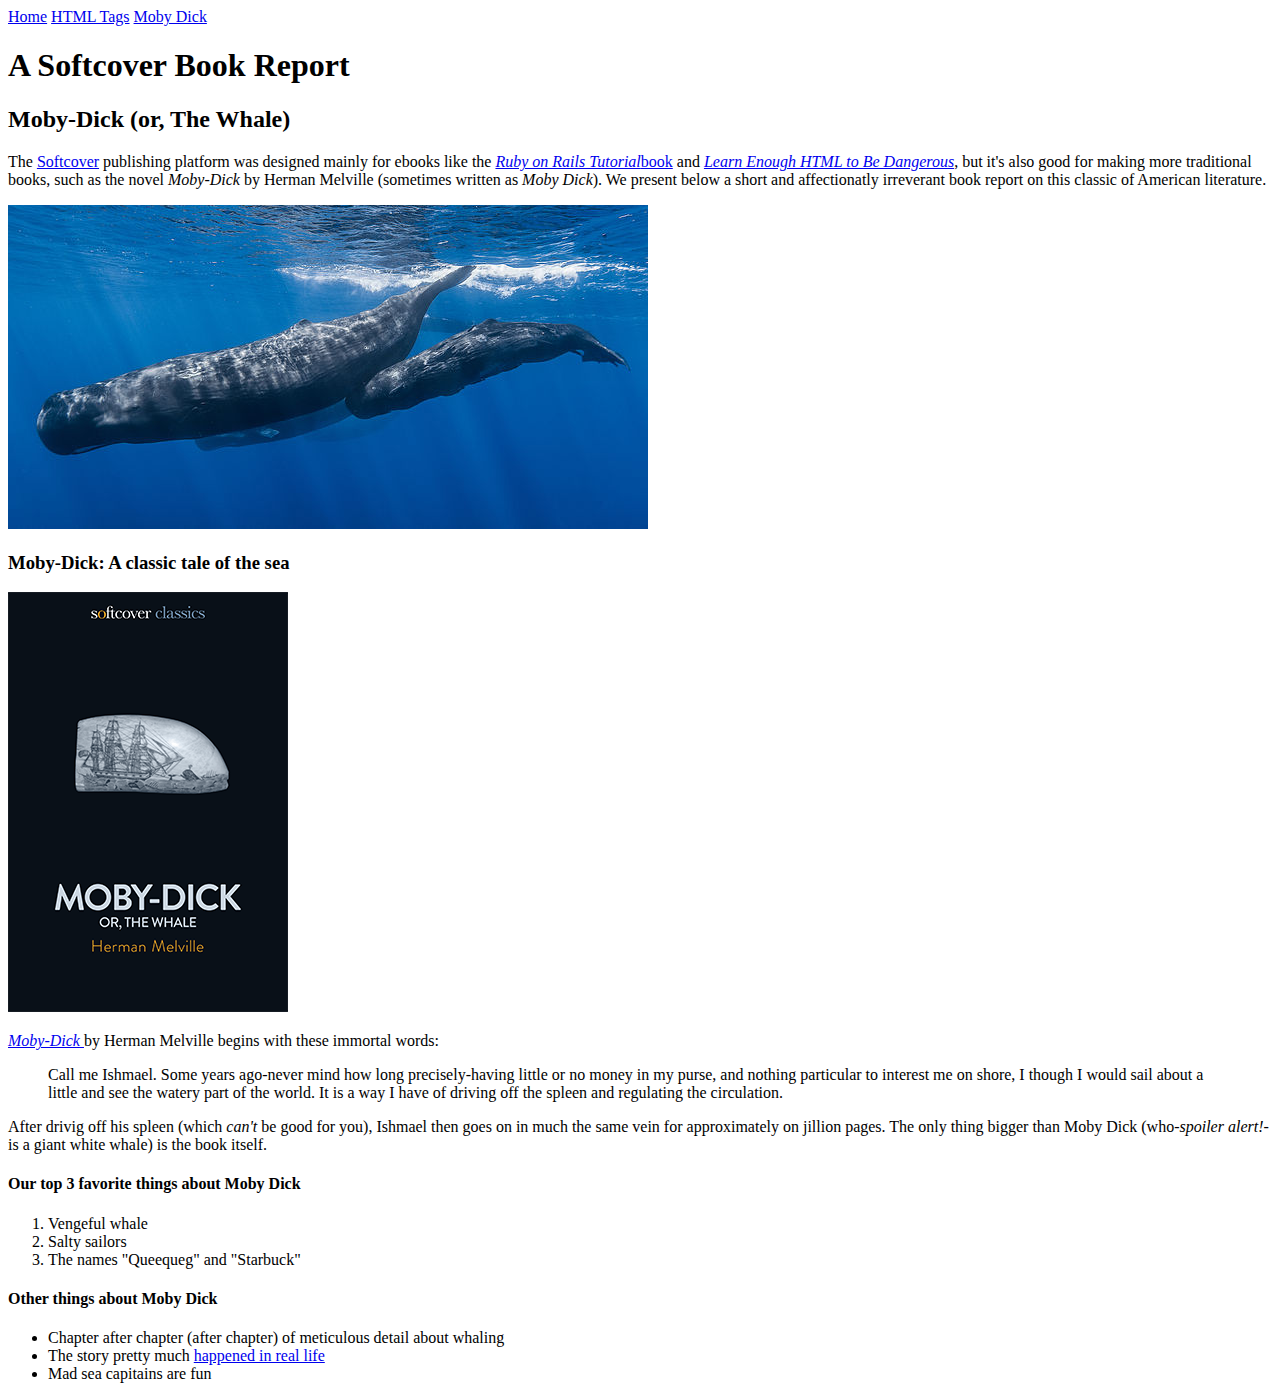
==== moby_dick.html @ 7bedc133 "Add moby dick page and nav menu to all pages" ====
<!DOCTYPE html>
<html lang="en">
  <head>
    <title>Moby Dick</title>
    <meta charset="utf-8">
  </head>
  <body>

    <div>
      <a href="index.html">Home</a>
      <a href="tags.html">HTML Tags</a>
      <a href="moby_dick.html">Moby Dick</a>
    </div>

    <!--much here to be styled, will do so in last section-->
    <header>
      <h1>A Softcover Book Report</h1>
      <h2>Moby-Dick (or, The Whale)</h2>
    </header>

    <div>
      <p>
        The <a href="https://www.softcover.io/">Softcover</a> publishing platform was designed mainly for ebooks like the
        <a href="https://railstutorial.org/book"><em>Ruby on Rails Tutorial</em>book</a> and <a href="https://learnenough.com/html"><em>Learn Enough HTML to Be Dangerous</em></a>, but it's also good for making more traditional books, such as the novel <em>Moby-Dick</em> by Herman Melville (sometimes written as <em>Moby Dick</em>). We present below a short and affectionatly irreverant book report on this classic of American literature.
      </p>
    </div>

    <a href="https://commons.wikimedia.org/wiki/File:Sperm_whale_pod.jpg" target="_blank" rel="noopener">
      <img src="images/sperm_whales.jpg" alt="Sperm Whales">
    </a>

    <h3>Moby-Dick: A classic tale of the sea</h3>

    <a href="https://www.softcover.io/read/6070fb03/moby-dick" target="_blank" rel="noopener">
      <img src="images/moby_dick.png" alt="Moby-Dick">
    </a>

    <p>
      <a href="https://www.softcover.io/read/6070fb03/moby-dick" target="_blank" rel="noopener">
        <em>Moby-Dick</em>
      </a>
      by Herman Melville begins with these immortal words:
    </p>

    <blockquote>
      <p>
        <span>Call me Ishmael.</span> Some years ago-never mind how long precisely-having little or no money in my purse, and nothing particular to interest me on shore, I though I would sail about a little and see the watery part of the world. It is a way I have of driving off the spleen and regulating the circulation.
      </p>
    </blockquote>

    <p>
      After drivig off his spleen (which <em>can't</em> be good for you), Ishmael then goes on in much the same vein for approximately on jillion pages. The only thing bigger than Moby Dick (who-<em>spoiler alert!</em>-is a giant white whale) is the book itself.
    </p>

    <h4>Our top 3 favorite things about Moby Dick</h4>

    <ol>
      <li>Vengeful whale</li>
      <li>Salty sailors</li>
      <li>The names "Queequeg" and "Starbuck"</li>
    </ol>

    <h4>Other things about Moby Dick</h4>

    <ul>
      <li>
        Chapter after chapter (after chapter) of meticulous detail about whaling
      </li>
      <li>
        The story pretty much
        <a href="https://en.wikipedia.org/wiki/Essex_(whaleship)" target="_blank" rel="noopener">happened in real life</a>
      </li>
      <li>Mad sea capitains are fun</li>
    </ul>
  </body>
</html>
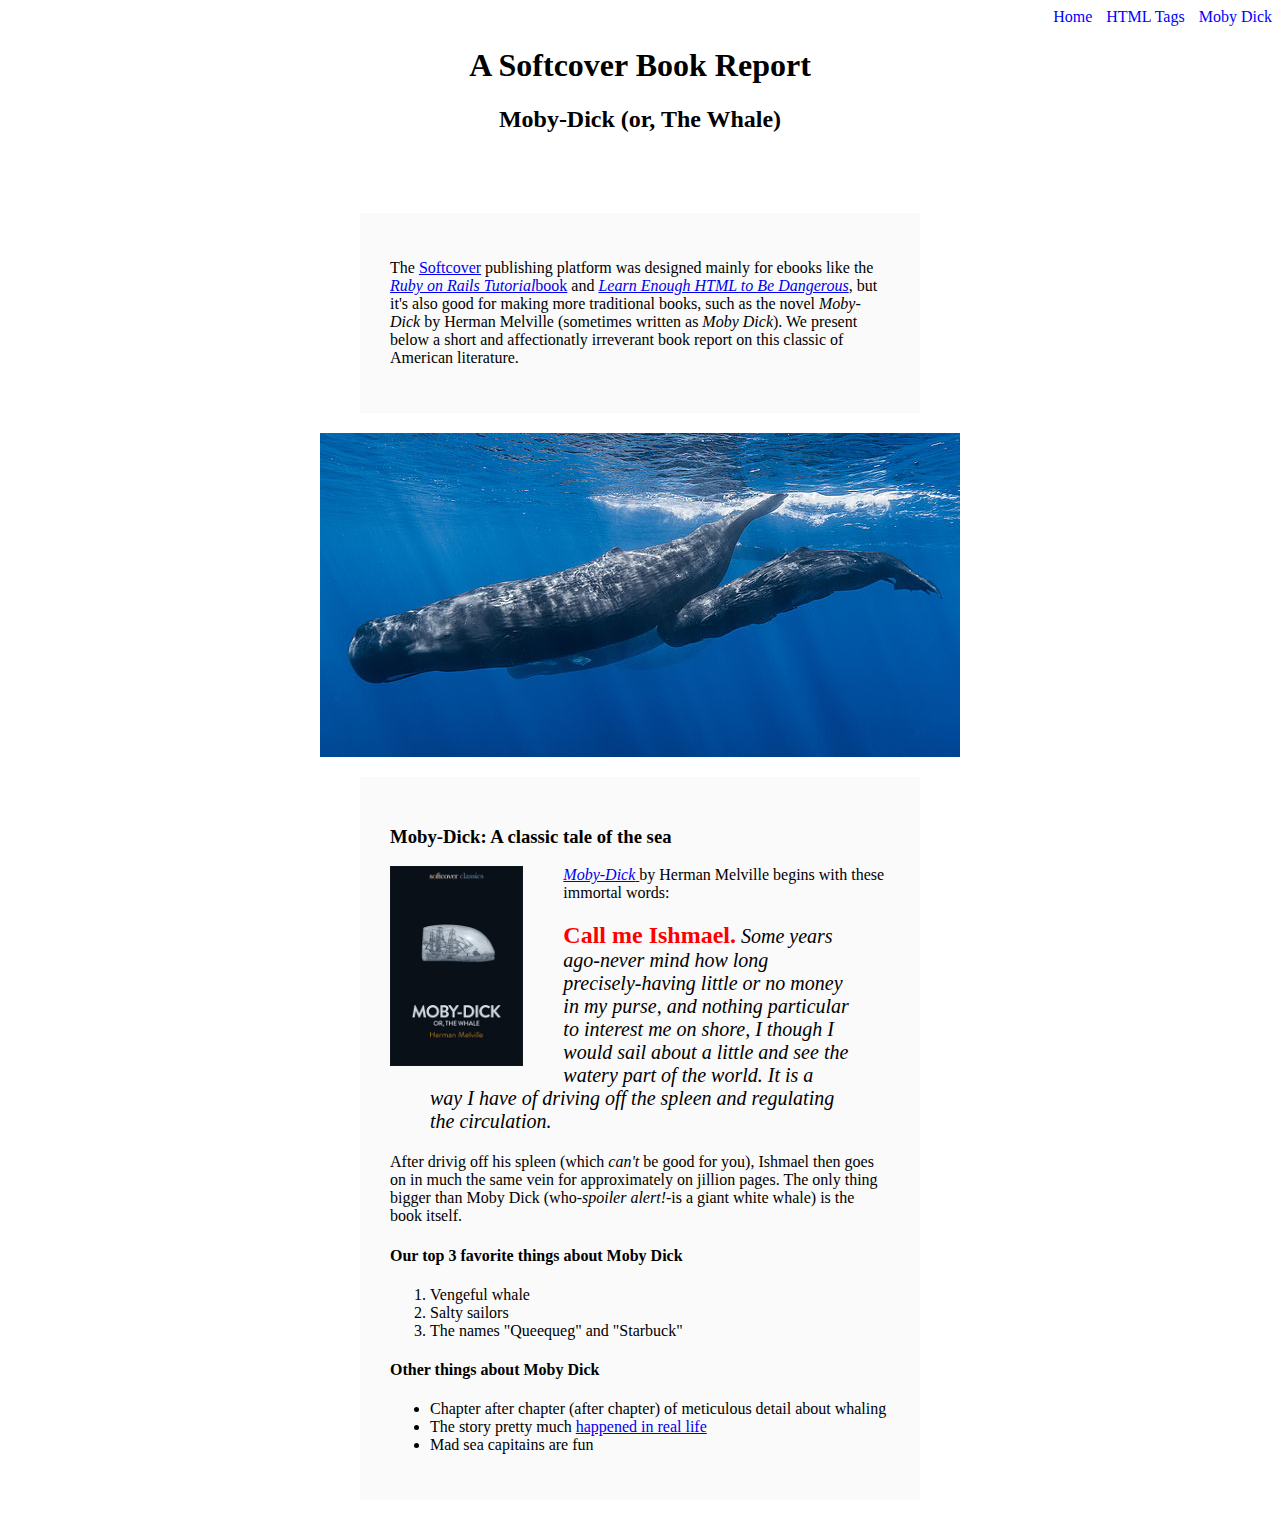
==== commit 13b52a50: "Refactor inline styles into an external stylesheet" ====
--- a/moby_dick.html
+++ b/moby_dick.html
@@ -6,19 +6,18 @@
   </head>
   <body>
 
-    <div>
-      <a href="index.html">Home</a>
-      <a href="tags.html">HTML Tags</a>
-      <a href="moby_dick.html">Moby Dick</a>
+    <div style="text-align: right;">
+      <a href="index.html" style="text-decoration: none; color: blue">Home</a>
+      <a href="tags.html" style="margin: 0 0 0 10px; text-decoration: none; color: blue">HTML Tags</a>
+      <a href="moby_dick.html" style="margin: 0 0 0 10px; text-decoration: none; color: blue">Moby Dick</a>
     </div>
 
-    <!--much here to be styled, will do so in last section-->
-    <header>
+    <header style="text-align: center; margin: 0 0 80px;">
       <h1>A Softcover Book Report</h1>
       <h2>Moby-Dick (or, The Whale)</h2>
     </header>
 
-    <div>
+    <div style="width: 500px; margin: 20px auto; padding: 30px; background-color: #fafafa">
       <p>
         The <a href="https://www.softcover.io/">Softcover</a> publishing platform was designed mainly for ebooks like the
         <a href="https://railstutorial.org/book"><em>Ruby on Rails Tutorial</em>book</a> and <a href="https://learnenough.com/html"><em>Learn Enough HTML to Be Dangerous</em></a>, but it's also good for making more traditional books, such as the novel <em>Moby-Dick</em> by Herman Melville (sometimes written as <em>Moby Dick</em>). We present below a short and affectionatly irreverant book report on this classic of American literature.
@@ -26,51 +25,54 @@
     </div>
 
     <a href="https://commons.wikimedia.org/wiki/File:Sperm_whale_pod.jpg" target="_blank" rel="noopener">
-      <img src="images/sperm_whales.jpg" alt="Sperm Whales">
+      <img src="images/sperm_whales.jpg" alt="Sperm Whales" style="display: block; margin: 0 auto;">
     </a>
+    
+    <div style="width: 500px; margin: 20px auto; padding: 30px; background-color: #fafafa">
+      <h3>Moby-Dick: A classic tale of the sea</h3>
 
-    <h3>Moby-Dick: A classic tale of the sea</h3>
+      <a href="https://www.softcover.io/read/6070fb03/moby-dick" target="_blank" rel="noopener">
+        <img src="images/moby_dick.png" alt="Moby-Dick" height="200px" style="float: left; margin: 0 40px 0 0;">
+      </a>
 
-    <a href="https://www.softcover.io/read/6070fb03/moby-dick" target="_blank" rel="noopener">
-      <img src="images/moby_dick.png" alt="Moby-Dick">
-    </a>
+      <p>
+        <a href="https://www.softcover.io/read/6070fb03/moby-dick" target="_blank" rel="noopener">
+          <em>Moby-Dick</em>
+        </a>
+        by Herman Melville begins with these immortal words:
+      </p>
 
-    <p>
-      <a href="https://www.softcover.io/read/6070fb03/moby-dick" target="_blank" rel="noopener">
-        <em>Moby-Dick</em>
-      </a>
-      by Herman Melville begins with these immortal words:
-    </p>
+      <blockquote style="font-style: italic; font-size: 20px;">
+        <p>
+          <span style="font-style: normal;font-size: 24px; font-weight: bold; color: #ff0000">Call me Ishmael.</span> 
+          Some years ago-never mind how long precisely-having little or no money in my purse, and nothing particular to interest me on shore, I though I would sail about a little and see the watery part of the world. It is a way I have of driving off the spleen and regulating the circulation.
+        </p>
+      </blockquote>
 
-    <blockquote>
       <p>
-        <span>Call me Ishmael.</span> Some years ago-never mind how long precisely-having little or no money in my purse, and nothing particular to interest me on shore, I though I would sail about a little and see the watery part of the world. It is a way I have of driving off the spleen and regulating the circulation.
+        After drivig off his spleen (which <em>can't</em> be good for you), Ishmael then goes on in much the same vein for approximately on jillion pages. The only thing bigger than Moby Dick (who-<em>spoiler alert!</em>-is a giant white whale) is the book itself.
       </p>
-    </blockquote>
 
-    <p>
-      After drivig off his spleen (which <em>can't</em> be good for you), Ishmael then goes on in much the same vein for approximately on jillion pages. The only thing bigger than Moby Dick (who-<em>spoiler alert!</em>-is a giant white whale) is the book itself.
-    </p>
+      <h4>Our top 3 favorite things about Moby Dick</h4>
 
-    <h4>Our top 3 favorite things about Moby Dick</h4>
+      <ol>
+        <li>Vengeful whale</li>
+        <li>Salty sailors</li>
+        <li>The names "Queequeg" and "Starbuck"</li>
+      </ol>
 
-    <ol>
-      <li>Vengeful whale</li>
-      <li>Salty sailors</li>
-      <li>The names "Queequeg" and "Starbuck"</li>
-    </ol>
+      <h4>Other things about Moby Dick</h4>
 
-    <h4>Other things about Moby Dick</h4>
-
-    <ul>
-      <li>
-        Chapter after chapter (after chapter) of meticulous detail about whaling
-      </li>
-      <li>
-        The story pretty much
-        <a href="https://en.wikipedia.org/wiki/Essex_(whaleship)" target="_blank" rel="noopener">happened in real life</a>
-      </li>
-      <li>Mad sea capitains are fun</li>
-    </ul>
+      <ul>
+        <li>
+          Chapter after chapter (after chapter) of meticulous detail about whaling
+        </li>
+        <li>
+          The story pretty much
+          <a href="https://en.wikipedia.org/wiki/Essex_(whaleship)" target="_blank" rel="noopener">happened in real life</a>
+        </li>
+        <li>Mad sea capitains are fun</li>
+      </ul>
+    </div>
   </body>
 </html>